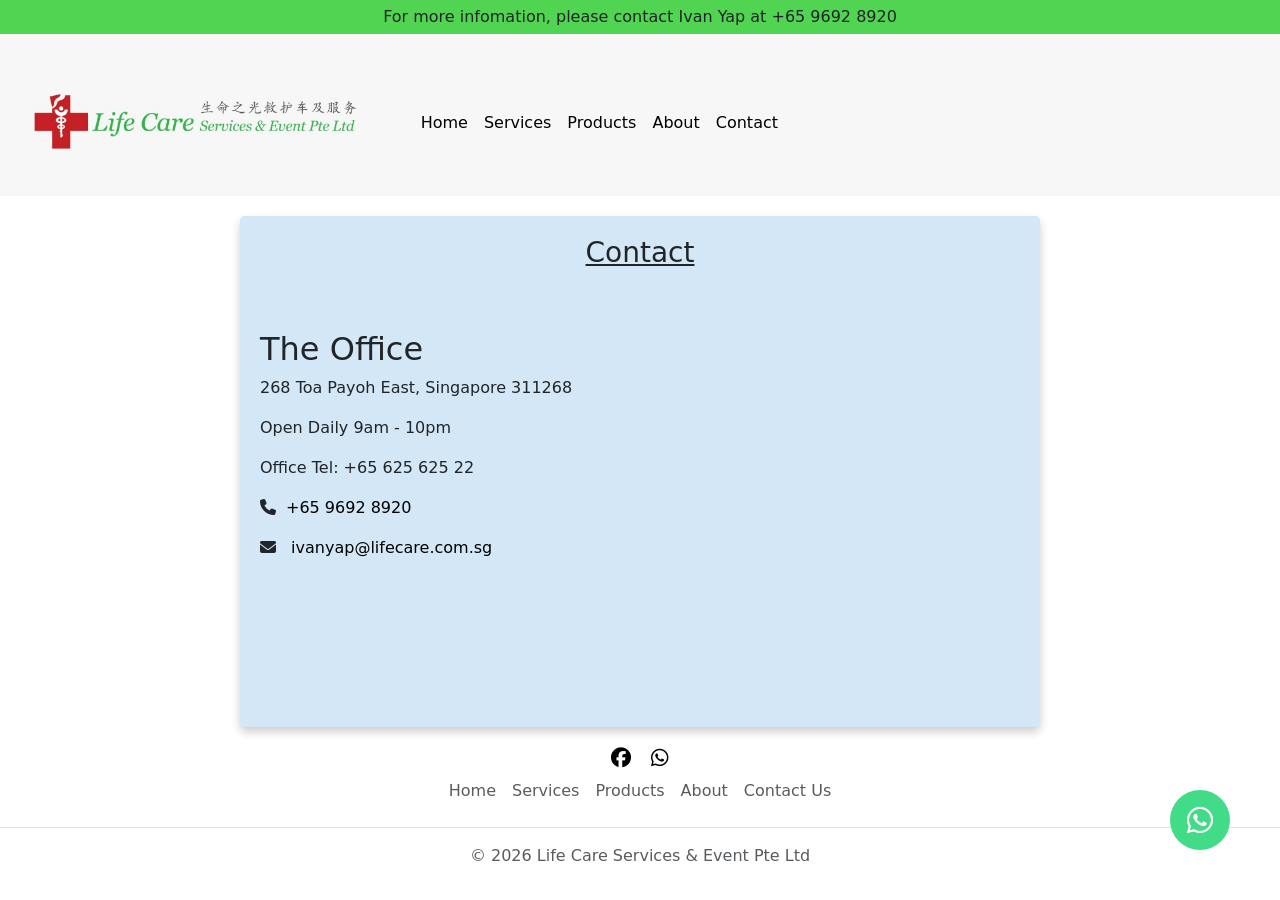
==== contact.html @ 0ac0fa8f "Add files via upload" ====
<!doctype html>
<html lang="en">
  <head>
    <meta charset="UTF-8" />
    <meta name="viewport" content="width=device-width, initial-scale=1.0" />
    <title>Lifecare Services & Event</title>

    <!--bootstrap-->
    <link
      href="https://cdn.jsdelivr.net/npm/bootstrap@5.3.7/dist/css/bootstrap.min.css"
      rel="stylesheet"
      integrity="sha384-LN+7fdVzj6u52u30Kp6M/trliBMCMKTyK833zpbD+pXdCLuTusPj697FH4R/5mcr"
      crossorigin="anonymous"
    />

    <!--font awesome-->
    <link
      rel="stylesheet"
      href="https://cdnjs.cloudflare.com/ajax/libs/font-awesome/6.7.2/css/all.min.css"
      integrity="sha512-Evv84Mr4kqVGRNSgIGL/F/aIDqQb7xQ2vcrdIwxfjThSH8CSR7PBEakCr51Ck+w+/U6swU2Im1vVX0SVk9ABhg=="
      crossorigin="anonymous"
      referrerpolicy="no-referrer"
    />

    <!--google fonts-->

    <!--custom css-->
    <link rel="stylesheet" href="css/style.css" />
  </head>

  <body>
    <header class="sticky">
      <div class="row">
        <div class="part1">
          <div class="text">
        <p>For more infomation, please contact Ivan Yap at +65 9692 8920</p>
      </div>
      <nav class="navbar navbar-expand-sm">
        <div class="container-fluid">
          <a class="navbar-brand" href="index.html"
            ><img src="img/lifecare_logo.jpeg" height="90px"
          /></a>
          <button
            class="navbar-toggler"
            type="button"
            data-bs-toggle="collapse"
            data-bs-target="#navbarNav"
            aria-controls="navbarNav"
            aria-expanded="false"
            aria-label="Toggle navigation"
          >
            <span class="navbar-toggler-icon"></span>
          </button>
          <div class="collapse navbar-collapse" id="navbarNav">
            <ul class="navbar-nav">
              <li class="nav-item">
                <a class="nav-link active" aria-current="page" href="index.html"
                  >Home</a
                >
              </li>
              <li class="nav-item">
                <a class="nav-link active" aria-current="page" href="services.html"
                  >Services</a
                >
              </li>
              <li class="nav-item">
                <a class="nav-link active" aria-current="page" href="products.html"
                  >Products</a
                >
              </li>
              <li class="nav-item">
                <a class="nav-link active" aria-current="page" href="about.html"
                  >About</a
                >
              </li>
              <li class="nav-item">
                <a
                  class="nav-link active"
                  aria-current="page"
                  href="contact.html"
                  >Contact</a
                >
              </li>
            </ul>
          </div>
        </div>
      </nav>
        </div>
      </div>
    </header>

    <main>
      <div class="floating_btn">
        <a target="_blank" href="https://wa.me/send?phone=6593874868&text=Hi, I am [Your name]. I am interested about [Ambulance Services/ Oxygen Concentrator/ Hospital Bed/ Other Enquiries]">
        <div class="contact_icon">
          <i class="fa-brands fa-whatsapp my-float"></i>
        </a>
        </div>
      </div>

      <section class="contact more">
        <div class="container">
            <h3>Contact</h3>
            <div class="map">
          <div class="row">
            <div class="col-sm-12 col-md-6 left">
              <h2>The Office</h2>
              <p>268 Toa Payoh East, Singapore 311268</p>
              <p>Open Daily 9am - 10pm</p>
              <p>Office Tel: +65 625 625 22</p>
              <p><i class="fas fa-phone"></i><a target="_blank" href="https://wa.me/send?phone=6593874868&text=Hi, I am [Your name]. I am interested about [Ambulance Services/ Oxygen Concentrator/ Hospital Bed/ Other Enquiries]">+65 9692 8920</a></p>
              <p><i class="fas fa-envelope"></i>
                <a href="mailto:ivanyap@lifecare.com.sg?subject=Enquiry">ivanyap@lifecare.com.sg</a></p>
            </div>
            <div class="col-sm-12 col-md-6">
              <iframe
                src="https://www.google.com/maps/embed?pb=!1m18!1m12!1m3!1d1217.710524968358!2d103.85771770048484!3d1.3334115990325848!2m3!1f0!2f0!3f0!3m2!1i1024!2i768!4f13.1!3m3!1m2!1s0x31da1723c58444c3%3A0xa055e1228bed25ac!2sKim%20Keat%20Ripples!5e0!3m2!1sen!2ssg!4v1772118347717!5m2!1sen!2ssg"
                width="600"
                height="450"
                style="border: 0"
                allowfullscreen=""
                loading="lazy"
                referrerpolicy="no-referrer-when-downgrade"
              ></iframe>
            </div>
          </div>
        </div>
        </div>
      </section>

    </main>

    <footer class="mt-3">
      <div class="social-media mt-2">
        <a href="#"
          ><i class="fa-brands fa-lg fa-facebook" style="color: black"></i
        ></a>
        <a
          target="_blank"
          href="https://wa.me/send?phone=6593874868&text=Hi, I am [Your name]. I am interested about [Ambulance Services/ Oxygen Concentrator/ Hospital Bed/ Other Enquiries]"
          ><i class="fa-brands fa-lg fa-whatsapp" style="color: black"></i
        ></a>
      </div>
      <ul class="nav justify-content-center border-bottom pb-3 mb-3">
        <li class="nav-item">
          <a href="index.html" class="nav-link px-2 text-body-secondary"
            >Home</a
          >
        </li>
        <li class="nav-item">
          <a href="services.html" class="nav-link px-2 text-body-secondary"
            >Services</a
          >
        </li>
        <li class="nav-item">
          <a href="products.html" class="nav-link px-2 text-body-secondary"
            >Products</a
          >
        </li>
        <li class="nav-item">
          <a href="about.html" class="nav-link px-2 text-body-secondary"
            >About</a
          >
        </li>
        <li class="nav-item">
          <a href="contact.html" class="nav-link px-2 text-body-secondary"
            >Contact Us</a
          >
        </li>
      </ul>
      <p class="text-center text-body-secondary">
        &copy; 2026 Life Care Services & Event Pte Ltd
      </p>
    </footer>

    <!--bootstrap-->
    <script
      src="https://cdn.jsdelivr.net/npm/bootstrap@5.3.7/dist/js/bootstrap.bundle.min.js"
      integrity="sha384-ndDqU0Gzau9qJ1lfW4pNLlhNTkCfHzAVBReH9diLvGRem5+R9g2FzA8ZGN954O5Q"
      crossorigin="anonymous"
    ></script>

    <script src="app.js"></script>
  </body>
</html>
---- css/style.css ----
* {
  box-sizing: border-box;
  margin: 0;
  padding: 0;
}

/* make all images fit to their container */
img {
  display: block;
  width: 100%;
}

header {
  background-color: rgba(247, 247, 247);
}

.sticky {
  position: sticky;
  top: 0;
  z-index: 900;
}

.text {
  background-color: rgb(81, 212, 81);
  text-align: center;
}

.text p {
  padding: 5px 0;
}

.white {
  color: rgba(247, 247, 247);
}

.contact_icon {
  background-color: #42db87;
  color: #fff;
  width: 60px;
  height: 60px;
  font-size: 30px;
  border-radius: 50px;
  text-align: center;
  box-shadow: 2px 2px 3px #999;
  display: flex;
  align-items: center;
  justify-content: center;
  transform: translateY(0px);
  animation: pulse 1.5 infinite;
  box-shadow: 0 0 0 0 #42db87;
  -webkit-animation: pulsing 1.25s infinite cubic-bezier (0.66, 0, 0, 1);
  -moz-animation: pulsing 1.25s infinite cubic-bezier (0.66, 0, 0, 1);
  -ms-animation: pulsing 1.25s infinite cubic-bezier(0.66, 0, 0, 1);
  animation: pulsing 1.25s infinite cubic-bezier (0.66, 0, 0, 1);
  font-weight: normal;
  font-family: sans-serif;
  text-decoration: none limportant;
  transition: all 300ms ease-in-out;
}

.floating_btn {
  position: fixed;
  bottom: 30px;
  right: 30px;
  width: 100px;
  height: 100px;
  display: flex;
  flex-direction: column;
  align-items: center;
  justify-content: center;
  z-index: 1000;
}

.floating_btn a {
  text-decoration: none;
  color: #fff;
}

.services {
  display: flex;
  justify-content: center;
  align-content: center;
  margin: 0 40px;
  margin-top: 40px;
  padding: 20px 0;
  text-align: center;
}

.services .container {
  background-color: rgb(211, 231, 247);
  box-shadow: 0 5px 10px rgba(0, 0, 0, 0.2);
  border-radius: 20px;
  padding: 20px;
}

.services .row {
  display: flex;
  flex-direction: column-reverse;
}

.services .col {
  margin: 10px 0;
}

.services p {
  margin: 10px 0;
}

.services h3 {
  text-decoration: underline;
}

.services img {
  border-radius: 10px;
}

.btn1 {
  background-color: rgb(81, 212, 81);
  color: black;
  border-radius: 5px;

  padding: 10px;
  text-decoration: none;
}

.pd {
  padding: 20px 50px;
}

.pd h3 {
  text-align: center;
}

.title {
  text-align: center;
  padding-top: 30px;
}

.products-container {
  display: grid;
  grid-template-columns: repeat(auto-fit, minmax(20rem, 1fr));
  gap: 40px;
}

.products-container {
  padding: 40px 40px;
}

.products-container img {
  size: 70%;
}

.products-container .product {
  text-align: center;
  padding: 50px;
  background: #fff;
  box-shadow: rgba(0, 0, 0, 0.2);
  outline: 0.1rem solid #ccc;
  outline-offset: -1.5rem;
  cursor: pointer;
}

.disappear {
  display: none;
}

footer .social-media {
  display: flex;
  justify-content: center;
  gap: 20px;
}

.contact .container {
  width: 90%;
  max-width: 800px;
  margin: 0px auto;
  padding: 20px;
  background-color: rgb(211, 231, 247);
  border-radius: 5px;
  box-shadow: 0 5px 10px rgba(0, 0, 0, 0.2);
}

.contact h3 {
  text-decoration: underline;
  text-align: center;
  margin-bottom: 10px;
}

.contact .fas {
  margin-right: 10px;
}

.contact a {
  color: black;
  text-decoration: none;
}

.contact iframe {
  width: 100%;
  height: 400px;
  align-items: center;
}
.map {
  margin-top: 30px;
}

.about {
  padding: 10px 20px;
}

.about h3 {
  text-align: center;
  padding: 20px 0;
}

.more {
  margin: 20px 0;
}
/* media queries for small screens, laptop */
@media screen and (min-width: 990px) {
  img {
    display: block;
    width: 100%;
  }

  .navbar img {
    height: 120px;
  }

  .services .row {
    display: flex;
    flex-direction: row;
    justify-content: center;
    align-items: center;
    align-items: center;
    border-radius: 20px;
    margin: 0px 40px;
    padding: 0px 20px;
    text-align: center;
  }

  .products .row {
    display: flex;
  }

  .map .left {
    margin-top: 30px;
  }

  .about {
    padding: 10px 60px;
  }
}
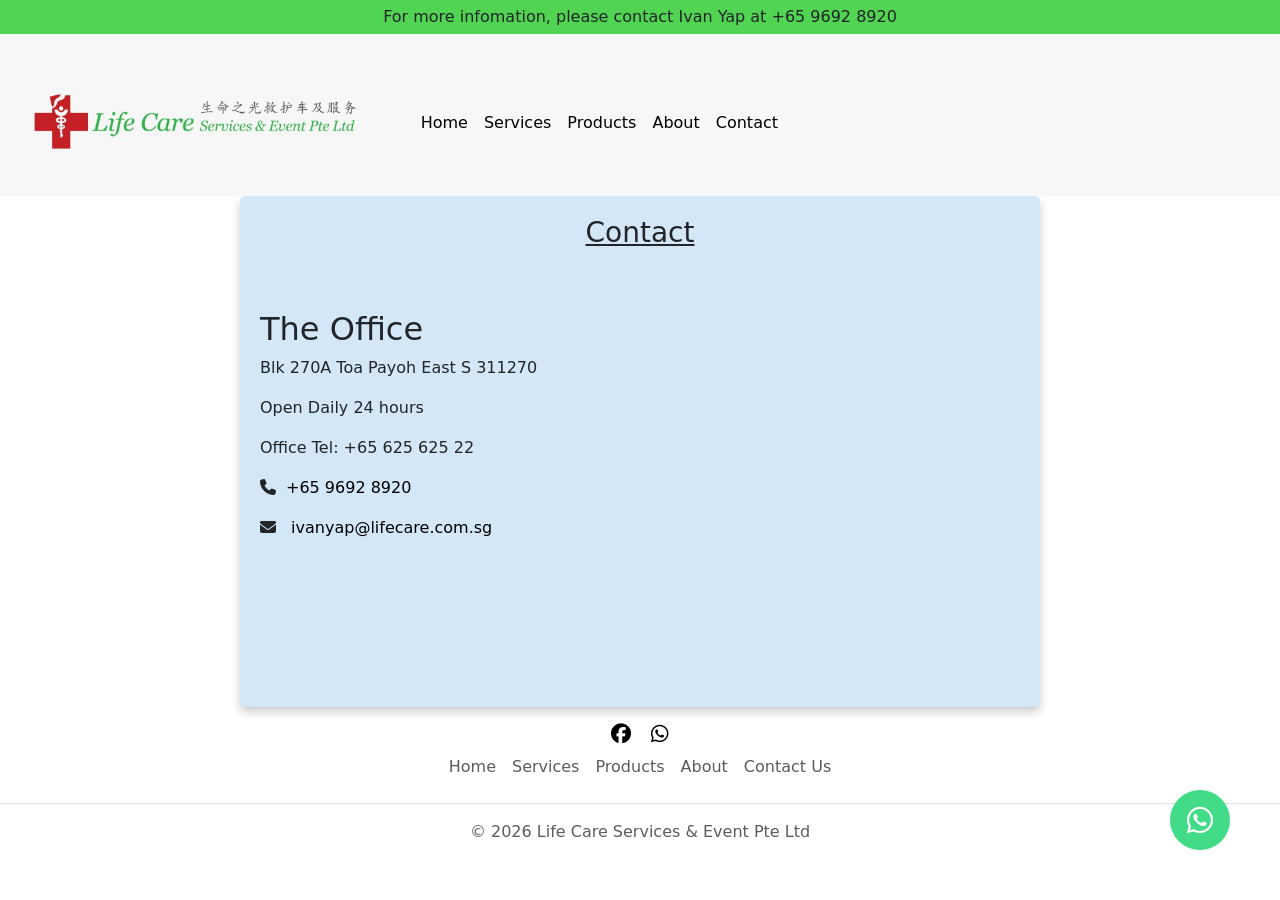
==== commit e72e261c: "Update contact.html" ====
--- a/contact.html
+++ b/contact.html
@@ -98,30 +98,22 @@
         </div>
       </div>
 
-      <section class="contact more">
+      <section class="contact">
         <div class="container">
             <h3>Contact</h3>
             <div class="map">
           <div class="row">
             <div class="col-sm-12 col-md-6 left">
               <h2>The Office</h2>
-              <p>268 Toa Payoh East, Singapore 311268</p>
-              <p>Open Daily 9am - 10pm</p>
+              <p>Blk 270A Toa Payoh East S 311270</p>
+              <p>Open Daily 24 hours</p>
               <p>Office Tel: +65 625 625 22</p>
               <p><i class="fas fa-phone"></i><a target="_blank" href="https://wa.me/send?phone=6593874868&text=Hi, I am [Your name]. I am interested about [Ambulance Services/ Oxygen Concentrator/ Hospital Bed/ Other Enquiries]">+65 9692 8920</a></p>
               <p><i class="fas fa-envelope"></i>
                 <a href="mailto:ivanyap@lifecare.com.sg?subject=Enquiry">ivanyap@lifecare.com.sg</a></p>
             </div>
             <div class="col-sm-12 col-md-6">
-              <iframe
-                src="https://www.google.com/maps/embed?pb=!1m18!1m12!1m3!1d1217.710524968358!2d103.85771770048484!3d1.3334115990325848!2m3!1f0!2f0!3f0!3m2!1i1024!2i768!4f13.1!3m3!1m2!1s0x31da1723c58444c3%3A0xa055e1228bed25ac!2sKim%20Keat%20Ripples!5e0!3m2!1sen!2ssg!4v1772118347717!5m2!1sen!2ssg"
-                width="600"
-                height="450"
-                style="border: 0"
-                allowfullscreen=""
-                loading="lazy"
-                referrerpolicy="no-referrer-when-downgrade"
-              ></iframe>
+              <iframe src="https://www.google.com/maps/embed?pb=!1m18!1m12!1m3!1d3988.737631484516!2d103.85637731044707!3d1.3335865616224984!2m3!1f0!2f0!3f0!3m2!1i1024!2i768!4f13.1!3m3!1m2!1s0x31da177afe76f6c5%3A0xd0331fe67e2b47c9!2s270a%20Toa%20Payoh%20E!5e0!3m2!1sen!2ssg!4v1781512404754!5m2!1sen!2ssg" width="600" height="450" style="border:0;" allowfullscreen="" loading="lazy" referrerpolicy="no-referrer-when-downgrade"></iframe>
             </div>
           </div>
         </div>
